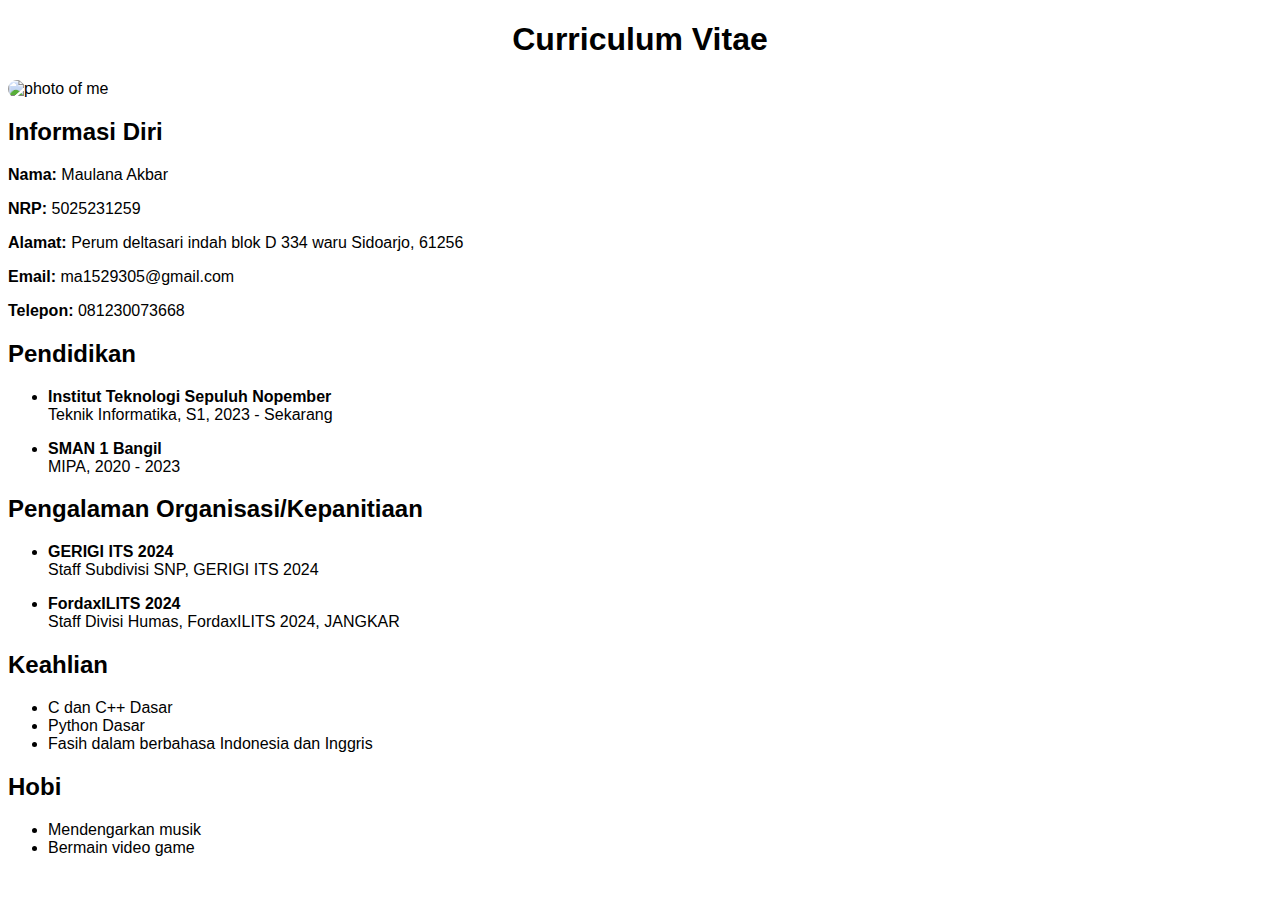
==== index.html @ f968b592 "Add files via upload" ====
<!DOCTYPE html>
<html>
  <head>
    <title>akbar's CV</title>
    <style>
      body {
        font-family: Arial, Helvetica, sans-serif;
        margin: 1;
      }

      .information {
        pre {
          font-family: Arial, Helvetica, sans-serif;
          margin: 1;
        }
      }
      .profile-photo {
        img {
          width: 21vh;
          height: 30vh;
          border-radius: 50px;
          margin-right: 10px;
        }
      }

      .header {
        text-align: center;
      }

      .tab3 {
        tab-size: 3;
      }
    </style>
  </head>
  <body>
    <div class="header">
      <h1>Curriculum Vitae</h1>
    </div>

    <div class="container">
      <div class="profile-photo">
        <img src="C:\Users\ASUS TUF\OneDrive\Pictures\Whatsapp\foto bio.jpg" alt="photo of me" />
      </div>
      <div class="information">
        <h2>Informasi Diri</h2>
        <pre><b>Nama:</b> Maulana Akbar</pre>
        <pre><b>NRP:</b> 5025231259</pre>
        <pre><b>Alamat:</b> Perum deltasari indah blok D 334 waru Sidoarjo, 61256</pre>
        <pre><b>Email:</b> ma1529305@gmail.com</pre>
        <pre><b>Telepon:</b> 081230073668</pre>
      </div>

      <div class="pendidikan">
        <h2>Pendidikan</h2>
        <ul>
          <li><b>Institut Teknologi Sepuluh Nopember</b></li>
          Teknik Informatika, S1, 2023 - Sekarang
          <p></p>
          <li><b>SMAN 1 Bangil</b></li>
          MIPA, 2020 - 2023
          <p></p>
        </ul>
      </div>

      <div class="pengalaman">
        <h2>Pengalaman Organisasi/Kepanitiaan</h2>
        <ul>
          <li><b>GERIGI ITS 2024</b></li>
          Staff Subdivisi SNP, GERIGI ITS 2024
          <p></p>
          <li><b>FordaxILITS 2024</b></li>
          Staff Divisi Humas, FordaxILITS 2024, JANGKAR
          <p></p>
        </ul>
      </div>

      <div class="skillset">
        <h2>Keahlian</h2>
        <ul>
          <li>C dan C++ Dasar</li>
          <li>Python Dasar</li>
          <li>Fasih dalam berbahasa Indonesia dan Inggris</li>
        </ul>
      </div>

      <div class="hobi">
        <h2>Hobi</h2>
        <ul>
          <li>Mendengarkan musik</li>
          <li>Bermain video game</li>
        </ul>
      </div>
    </div>
  </body>
</html>
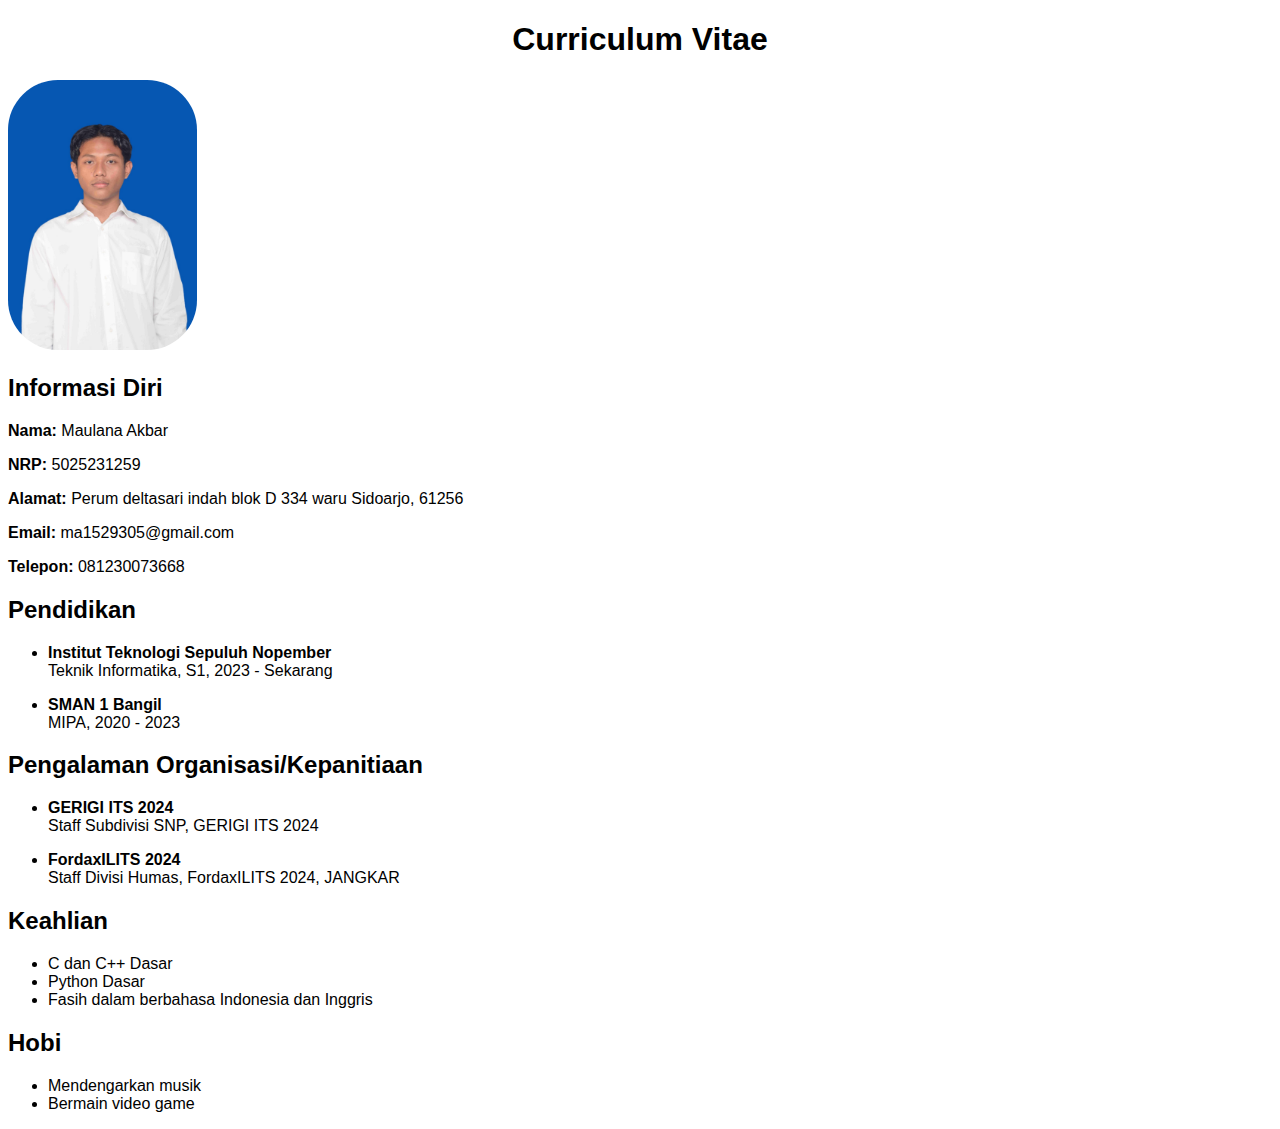
==== commit 2f292f45: "Update index.html" ====
--- a/index.html
+++ b/index.html
@@ -39,7 +39,7 @@
 
     <div class="container">
       <div class="profile-photo">
-        <img src="C:\Users\ASUS TUF\OneDrive\Pictures\Whatsapp\foto bio.jpg" alt="photo of me" />
+        <img src="foto bio.jpg" alt="photo of me" />
       </div>
       <div class="information">
         <h2>Informasi Diri</h2>
@@ -92,4 +92,4 @@
       </div>
     </div>
   </body>
-</html>+</html>
